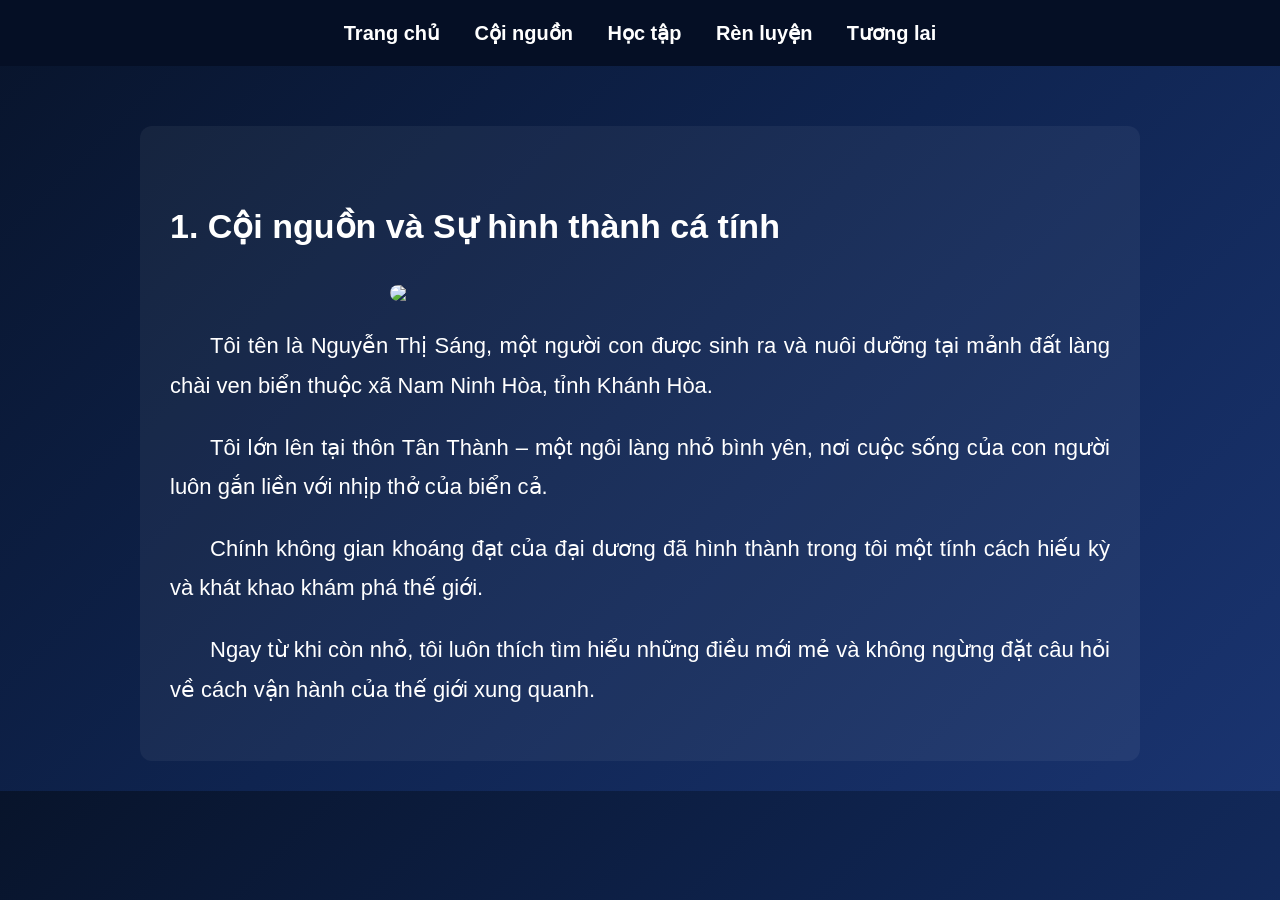
==== coinguoni.html @ 07e90290 "Update and rename nguoncoi.html to coinguoni.html" ====
<!DOCTYPE html>
<html>

<head>
<title>Nguồn cội</title>
<link rel="stylesheet" href="style.css">
</head>

<body>

<nav>
<a href="index.html">Trang chủ</a>
<a href="nguoncoi.html">Cội nguồn</a>
<a href="hoctap.html">Học tập</a>
<a href="renluyen.html">Rèn luyện</a>
<a href="tuonglai.html">Tương lai</a>
</nav>

<div class="container">

<div class="section">

<h2>1. Cội nguồn và Sự hình thành cá tính</h2>

<img src="https://images.unsplash.com/photo-1500375592092-40eb2168fd21">

<p>
Tôi tên là Nguyễn Thị Sáng, một người con được sinh ra
và nuôi dưỡng tại mảnh đất làng chài ven biển thuộc
xã Nam Ninh Hòa, tỉnh Khánh Hòa.
</p>

<p>
Tôi lớn lên tại thôn Tân Thành – một ngôi làng nhỏ
bình yên, nơi cuộc sống của con người
luôn gắn liền với nhịp thở của biển cả.
</p>

<p>
Chính không gian khoáng đạt của đại dương
đã hình thành trong tôi một tính cách hiếu kỳ
và khát khao khám phá thế giới.
</p>

<p>
Ngay từ khi còn nhỏ, tôi luôn thích tìm hiểu
những điều mới mẻ và không ngừng đặt câu hỏi
về cách vận hành của thế giới xung quanh.
</p>

</div>

</div>

</body>
</html>
---- style.css ----
body{
font-family:Arial, sans-serif;
margin:0;
line-height:1.8;
background:linear-gradient(135deg,#08142b,#0f2450,#1a3470);
color:white;
animation:fadePage 0.5s ease;
}

@keyframes fadePage{
from{
opacity:0;
filter:brightness(0);
}
to{
opacity:1;
filter:brightness(1);
}
}

.container{
max-width:1000px;
margin:auto;
padding:30px;
}

nav{
background:#050f25;
padding:15px;
text-align:center;
}

nav a{
color:white;
text-decoration:none;
margin:0 15px;
font-size:20px;
font-weight:bold;
}

nav a:hover{
color:#ffd166;
}

h1{
font-size:44px;
text-align:center;
}

h2{
font-size:34px;
margin-top:40px;
}

p{
font-size:22px;
text-align:justify;
text-indent:40px;
}

img{
width:100%;
max-width:500px;
display:block;
margin:25px auto;
border-radius:12px;
}

.section{
background:rgba(255,255,255,0.05);
padding:30px;
border-radius:12px;
margin-top:30px;
}

/* comment */

.comment-box{
max-width:600px;
margin:auto;
display:flex;
flex-direction:column;
gap:10px;
}

.comment-box input,
.comment-box textarea{
padding:10px;
font-size:18px;
border-radius:8px;
border:none;
}

.comment-box textarea{
height:100px;
}

.comment-box button{
background:#4c6ef5;
color:white;
border:none;
padding:10px;
border-radius:20px;
cursor:pointer;
font-size:18px;
}

.comment{
background:rgba(255,255,255,0.1);
padding:15px;
border-radius:10px;
margin:10px auto;
max-width:700px;
}
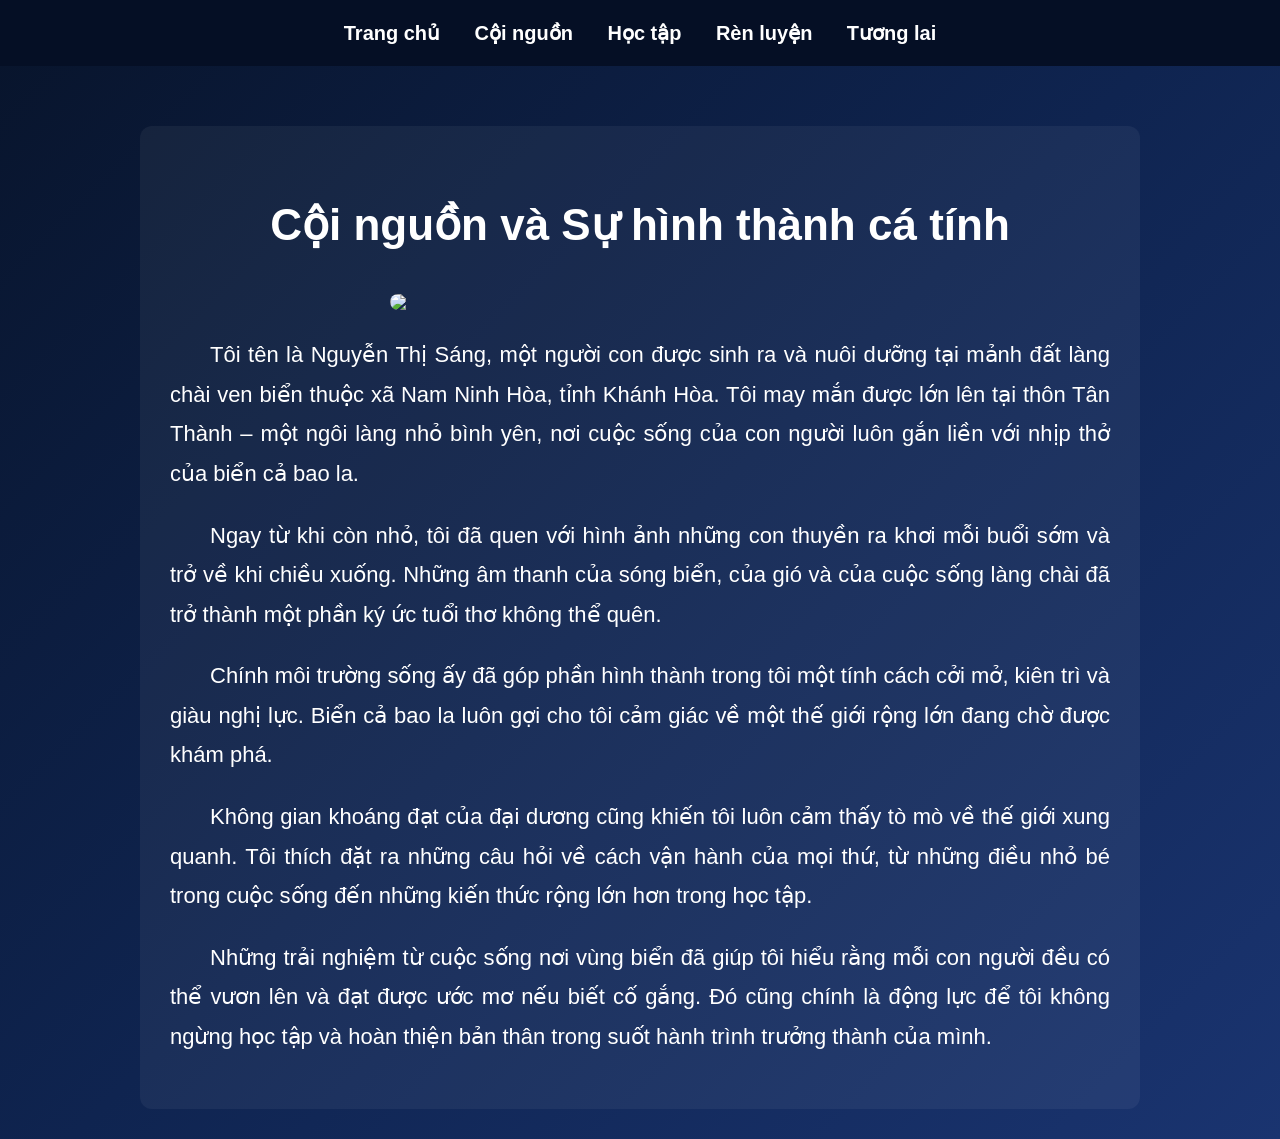
==== commit 5f114cf3: "Update coinguoni.html" ====
--- a/coinguoni.html
+++ b/coinguoni.html
@@ -2,50 +2,56 @@
 <html>
 
 <head>
-<title>Nguồn cội</title>
+
+<title>Cội nguồn</title>
+
 <link rel="stylesheet" href="style.css">
+
 </head>
 
 <body>
 
 <nav>
+
 <a href="index.html">Trang chủ</a>
+
 <a href="nguoncoi.html">Cội nguồn</a>
+
 <a href="hoctap.html">Học tập</a>
+
 <a href="renluyen.html">Rèn luyện</a>
+
 <a href="tuonglai.html">Tương lai</a>
+
 </nav>
+
 
 <div class="container">
 
 <div class="section">
 
-<h2>1. Cội nguồn và Sự hình thành cá tính</h2>
+<h1>Cội nguồn và Sự hình thành cá tính</h1>
 
 <img src="https://images.unsplash.com/photo-1500375592092-40eb2168fd21">
 
 <p>
-Tôi tên là Nguyễn Thị Sáng, một người con được sinh ra
-và nuôi dưỡng tại mảnh đất làng chài ven biển thuộc
-xã Nam Ninh Hòa, tỉnh Khánh Hòa.
+Tôi tên là Nguyễn Thị Sáng, một người con được sinh ra và nuôi dưỡng tại mảnh đất làng chài ven biển thuộc xã Nam Ninh Hòa, tỉnh Khánh Hòa. Tôi may mắn được lớn lên tại thôn Tân Thành – một ngôi làng nhỏ bình yên, nơi cuộc sống của con người luôn gắn liền với nhịp thở của biển cả bao la.
 </p>
 
 <p>
-Tôi lớn lên tại thôn Tân Thành – một ngôi làng nhỏ
-bình yên, nơi cuộc sống của con người
-luôn gắn liền với nhịp thở của biển cả.
+Ngay từ khi còn nhỏ, tôi đã quen với hình ảnh những con thuyền ra khơi mỗi buổi sớm và trở về khi chiều xuống. Những âm thanh của sóng biển, của gió và của cuộc sống làng chài đã trở thành một phần ký ức tuổi thơ không thể quên.
 </p>
 
 <p>
-Chính không gian khoáng đạt của đại dương
-đã hình thành trong tôi một tính cách hiếu kỳ
-và khát khao khám phá thế giới.
+Chính môi trường sống ấy đã góp phần hình thành trong tôi một tính cách cởi mở, kiên trì và giàu nghị lực. Biển cả bao la luôn gợi cho tôi cảm giác về một thế giới rộng lớn đang chờ được khám phá.
 </p>
 
 <p>
-Ngay từ khi còn nhỏ, tôi luôn thích tìm hiểu
-những điều mới mẻ và không ngừng đặt câu hỏi
-về cách vận hành của thế giới xung quanh.
+Không gian khoáng đạt của đại dương cũng khiến tôi luôn cảm thấy tò mò về thế giới xung quanh. Tôi thích đặt ra những câu hỏi về cách vận hành của mọi thứ, từ những điều nhỏ bé trong cuộc sống đến những kiến thức rộng lớn hơn trong học tập.
+</p>
+
+<p>
+Những trải nghiệm từ cuộc sống nơi vùng biển đã giúp tôi hiểu rằng mỗi con người đều có thể vươn lên và đạt được ước mơ nếu biết cố gắng. Đó cũng chính là động lực để tôi không ngừng học tập và hoàn thiện bản thân trong suốt hành trình trưởng thành của mình.
 </p>
 
 </div>
@@ -53,4 +59,5 @@
 </div>
 
 </body>
+
 </html>
